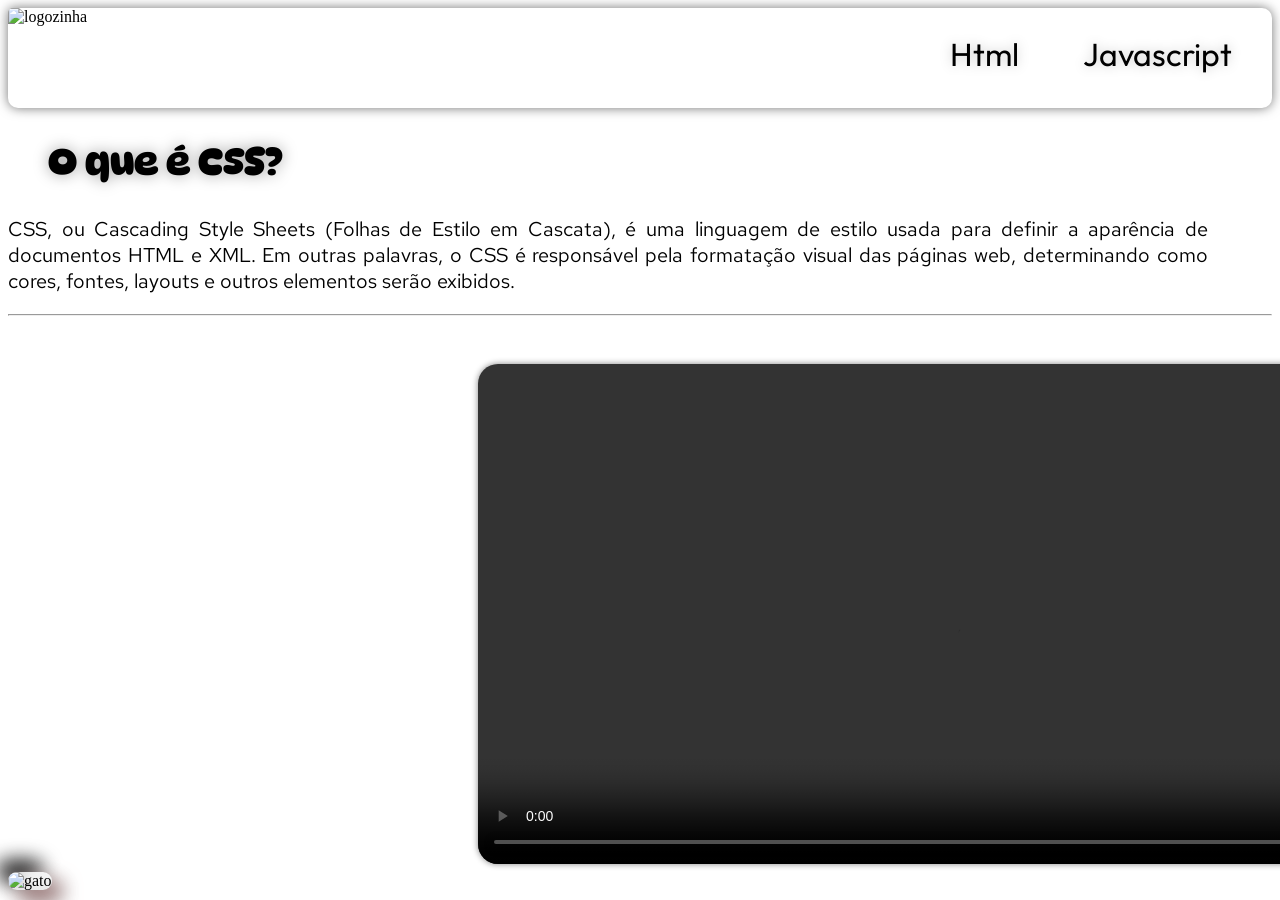
==== css.html @ 22de3688 "Alterações finais na atividade PCII" ====
<!DOCTYPE html>
<html lang="Pt-BR">
<head>
    <meta charset="UTF-8">
    <meta name="viewport" content="width=device-width, initial-scale=1.0">
    <title>Tipografia</title>
    <link rel="preconnect" href="https://fonts.googleapis.com">
    <link rel="preconnect" href="https://fonts.googleapis.com">
    <link rel="preconnect" href="https://fonts.gstatic.com" crossorigin>
    <link href="https://fonts.googleapis.com/css2?family=DynaPuff:wght@400..700&family=Outfit:wght@100..900&family=Red+Hat+Text:ital,wght@0,300..700;1,300..700&display=swap" rel="stylesheet">
    <link rel="stylesheet" href="style.css">
</head>

<body>
    
    <header>
        <img src="https://1000logos.net/wp-content/uploads/2020/09/CSS-Logo-2011.png" alt="logozinha" style="height: 100px; width: 200px;">
        <ul>
            <a href="index.html">
                <li>Html</li>
            </a> 
            <a href="javascript.html">
                <li>Javascript</li>
            </a>
        </ul>
    </header>

    <Div class="easter-egg">
        <a href="https://bongo.cat" target="_blank"><img src="https://img.freepik.com/vetores-premium/gato-cinza-em-graficos-de-pixel-gato-kawaii-bonito-para-jogo-retro-ilustracao-vetorial_740246-616.jpg?semt=ais_hybrid&w=740&q=80" alt="gato"></a>
    </Div>

    <div class="text">
        <h2>O que é CSS?</h2>
        <p class="content">
            CSS, ou Cascading Style Sheets (Folhas de Estilo em Cascata), é uma linguagem de estilo usada para definir a aparência de documentos HTML e XML. Em outras palavras, o CSS é responsável pela formatação visual das páginas web, determinando como cores, fontes, layouts e outros elementos serão exibidos. </p>
        <hr>
    </div>

    <video src="midia/O Que é CSS e Para Que Serve？ (O Que é CSS 3？ ⧸ O Que é HTML e CSS？).mp4" controls></video>

    
  
</body>
</html>
---- style.css ----
header{
    display: flex;

    top: 5px;
    justify-content: space-between;
    justify-items: center;
    background-color: #ffffff;
    background-color: #fff;
    border-radius: 10px;
    max-height: 100px;
    filter: drop-shadow(0 0 00.35em rgba(0, 0, 0, 0.548));
    
}

header img{
    border-radius: 5px;
    width: 373px;
    height: 100px;
}

li{
    display: inline-block;
    padding-left: 20px;
    padding-right: 40px;
    padding-top: 10px;
    font-size: 2em;
   
}

a{
    color: black;
    text-decoration: none;
    filter: drop-shadow(0 0 0.35em rgba(0, 0, 0, 0.218));
    transition: all 400ms ease 0s;
}

li{
    transition: all 400ms ease 0s;
    font-family: "Outfit", sans-serif;
}

a:hover{
    text-decoration: underline;
    color: rgb(255, 68, 0);
    transition: all 400ms ease 0s;
}

li:hover{
    text-decoration: underline;
    color: rgb(255, 68, 0);
    text-decoration-thickness: 1mm;
    text-decoration-skip-ink: ;
    text-underline-offset: 0.4rem;
    filter: drop-shadow(0 0 0.20em rgb(206, 255, 245))
}

.easter-egg{
     position: fixed;
     bottom: 10px;
}

.easter-egg img{
    width: 50px;
    border-radius: 10px;
    box-shadow: 10px 10px 20px rgb(141, 101, 101), -10px -10px 20px black;
   
}

.banner{
    display: flex;
    justify-self: center;
    width: 1000px;
    height: 500px;
    border-radius: 30px;
    box-shadow: 10px 10px 20px rgba(128, 128, 128, 0.303), -10px -10px 20px rgba(0, 0, 0, 0.275);
    margin-top: 50px;
    transition: 200ms ease-in-out 0s;

}

.text{
    display: block;
}

h1, h2{
    text-indent: 40px;
    font-family: "DynaPuff", system-ui;
    filter: drop-shadow(0 0 0.20em rgba(0, 0, 0, 0.35));
    font-size: 1cm;
    justify-self: center;
}

p{
    max-width: 1200px;
    font-size: 20px;
    justify-self: center;
    text-align: justify;
    font-family: "Red Hat Text", sans-serif;
}



video{
    width: 1000px;
    justify-self: center;
    margin-left: 470px;
    filter: drop-shadow(0 0 0.20em rgba(0, 0, 0, 0.483));
    border-radius: 20px;
    margin-top: 40px;
}
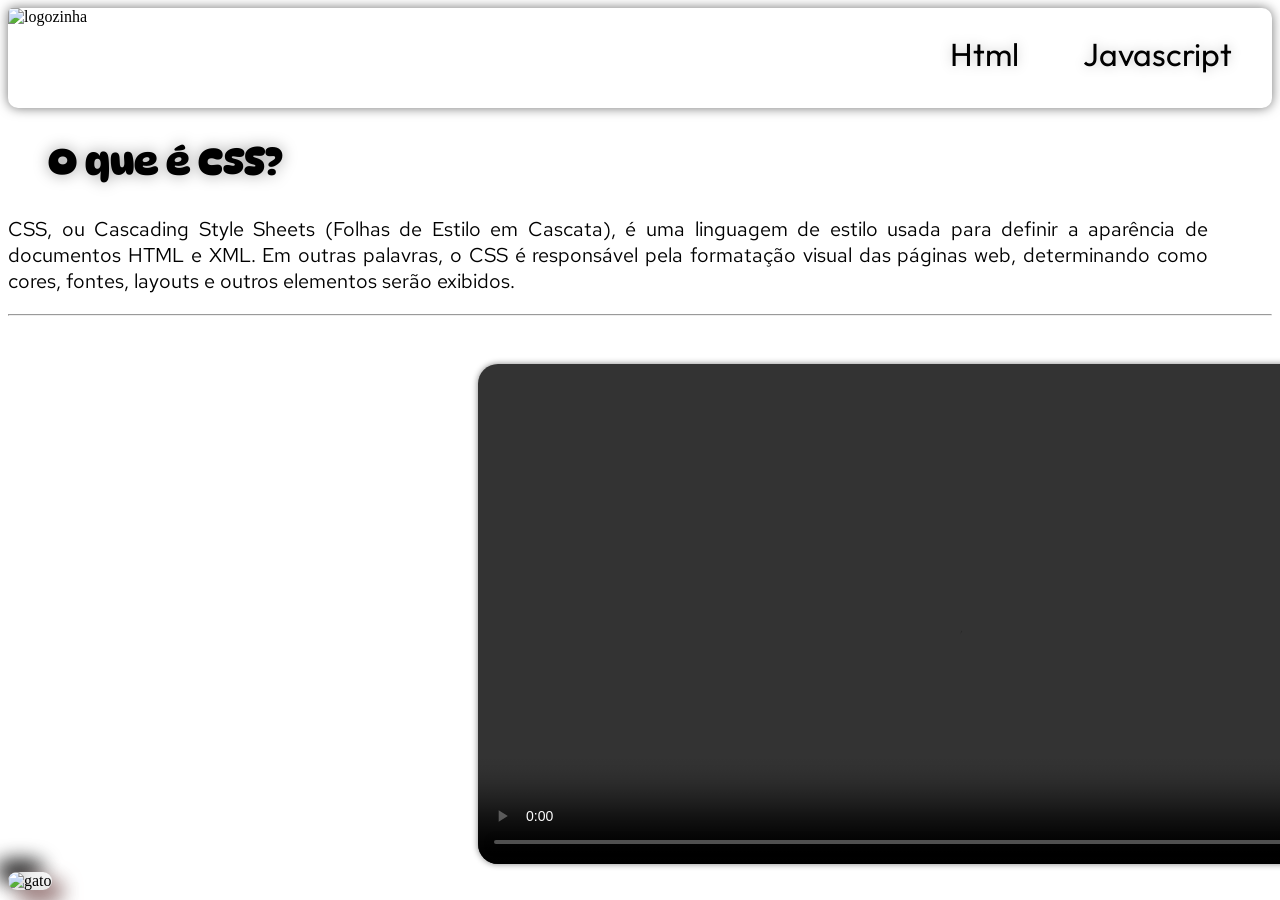
==== commit d38a5da7: "Finalização atividade PCII" ====
--- a/css.html
+++ b/css.html
@@ -3,7 +3,7 @@
 <head>
     <meta charset="UTF-8">
     <meta name="viewport" content="width=device-width, initial-scale=1.0">
-    <title>Tipografia</title>
+    <title>CSS</title>
     <link rel="preconnect" href="https://fonts.googleapis.com">
     <link rel="preconnect" href="https://fonts.googleapis.com">
     <link rel="preconnect" href="https://fonts.gstatic.com" crossorigin>
